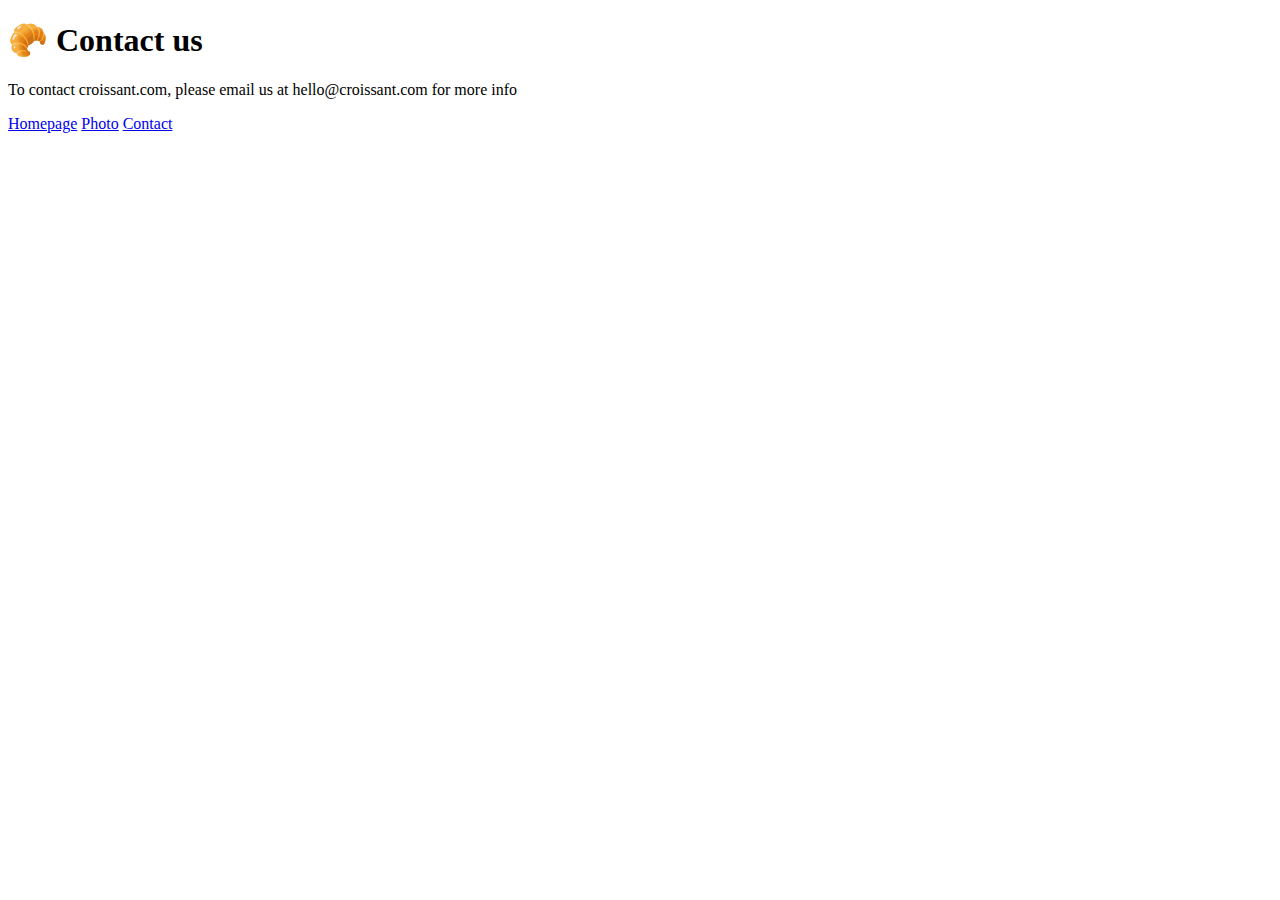
==== contact.html @ 89697389 "Created the initial file structure" ====
<!DOCTYPE html>
<html lang="en">

<head>
    <meta charset="UTF-8">
    <meta http-equiv="X-UA-Compatible" content="IE=edge">
    <meta name="viewport" content="width=device-width, initial-scale=1.0">
    <title>Contact</title>
</head>

<body>
    <h1>🥐 Contact us</h1>
    <p>To contact croissant.com, please email us at hello@croissant.com for more info</p>
    <a href="/index.html">Homepage</a>
    <a href="/photo.html">Photo</a>
    <a href="/contact.html">Contact</a>
</body>

</html>
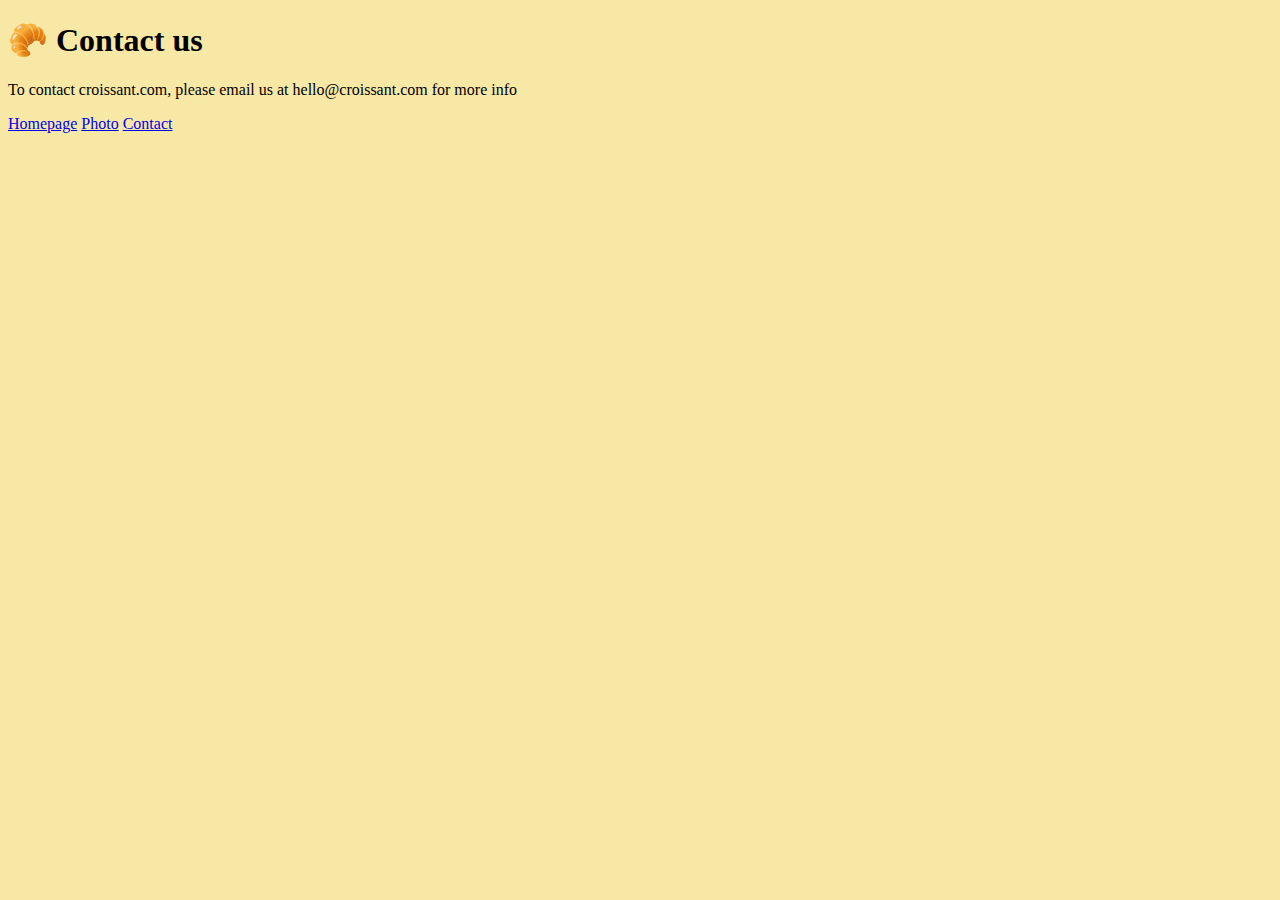
==== commit c00885b5: "Changed the background color" ====
--- a/contact.html
+++ b/contact.html
@@ -5,6 +5,7 @@
     <meta charset="UTF-8">
     <meta http-equiv="X-UA-Compatible" content="IE=edge">
     <meta name="viewport" content="width=device-width, initial-scale=1.0">
+    <link rel="stylesheet" href="/styles/style.css">
     <title>Contact</title>
 </head>
 
--- a/styles/style.css
+++ b/styles/style.css
@@ -0,0 +1,3 @@
+body {
+    background: #f8e8a6;
+}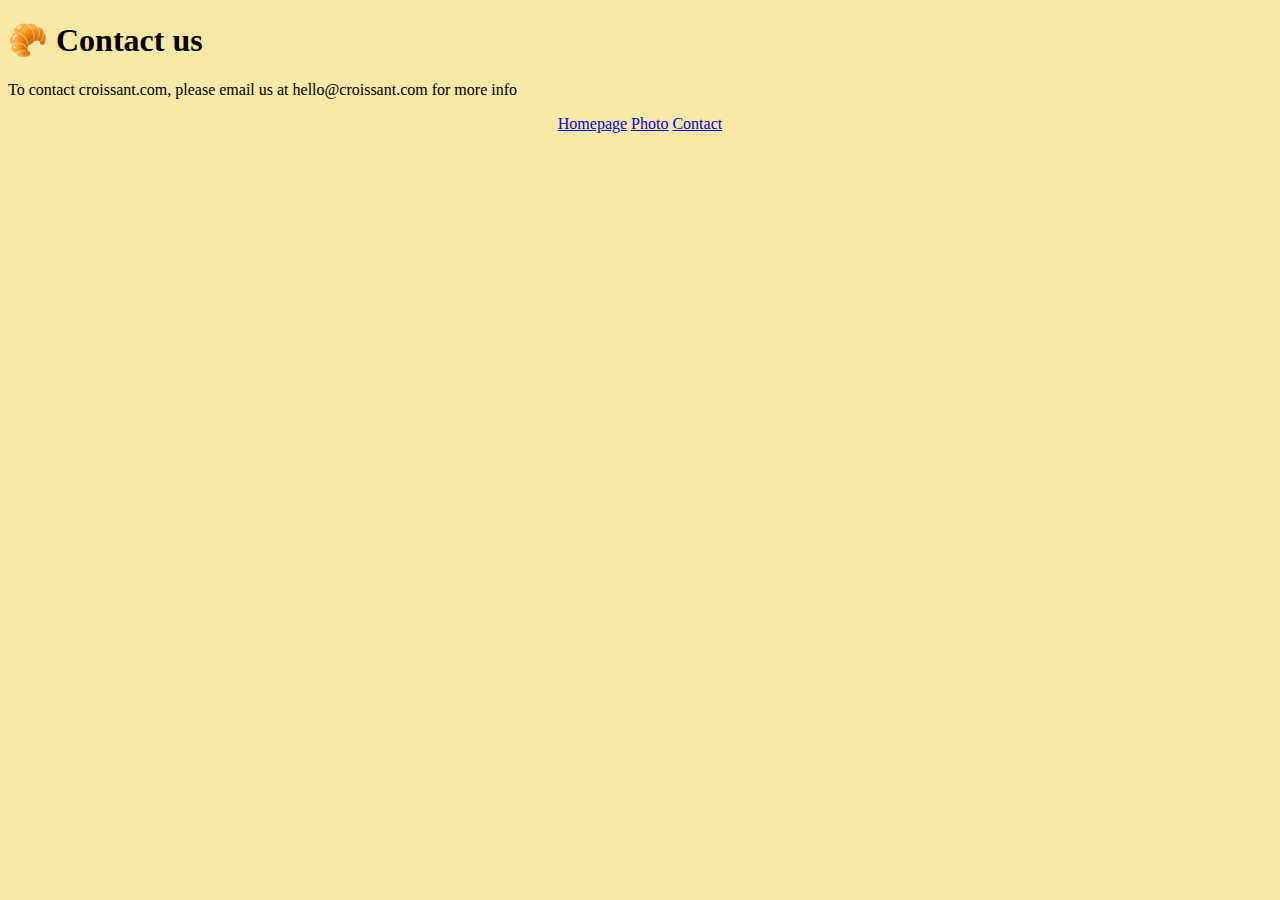
==== commit 68c7277b: "Added footer" ====
--- a/contact.html
+++ b/contact.html
@@ -12,9 +12,11 @@
 <body>
     <h1>🥐 Contact us</h1>
     <p>To contact croissant.com, please email us at hello@croissant.com for more info</p>
-    <a href="/index.html">Homepage</a>
-    <a href="/photo.html">Photo</a>
-    <a href="/contact.html">Contact</a>
+    <footer>
+        <a href="/index.html">Homepage</a>
+        <a href="/photo.html">Photo</a>
+        <a href="/">Contact</a>
+    </footer>
 </body>
 
 </html>--- a/styles/style.css
+++ b/styles/style.css
@@ -1,3 +1,10 @@
 body {
     background: #f8e8a6;
+    display: block;
+    margin: 8px;
+}
+
+footer {
+    text-align: center;
+    display: block;
 }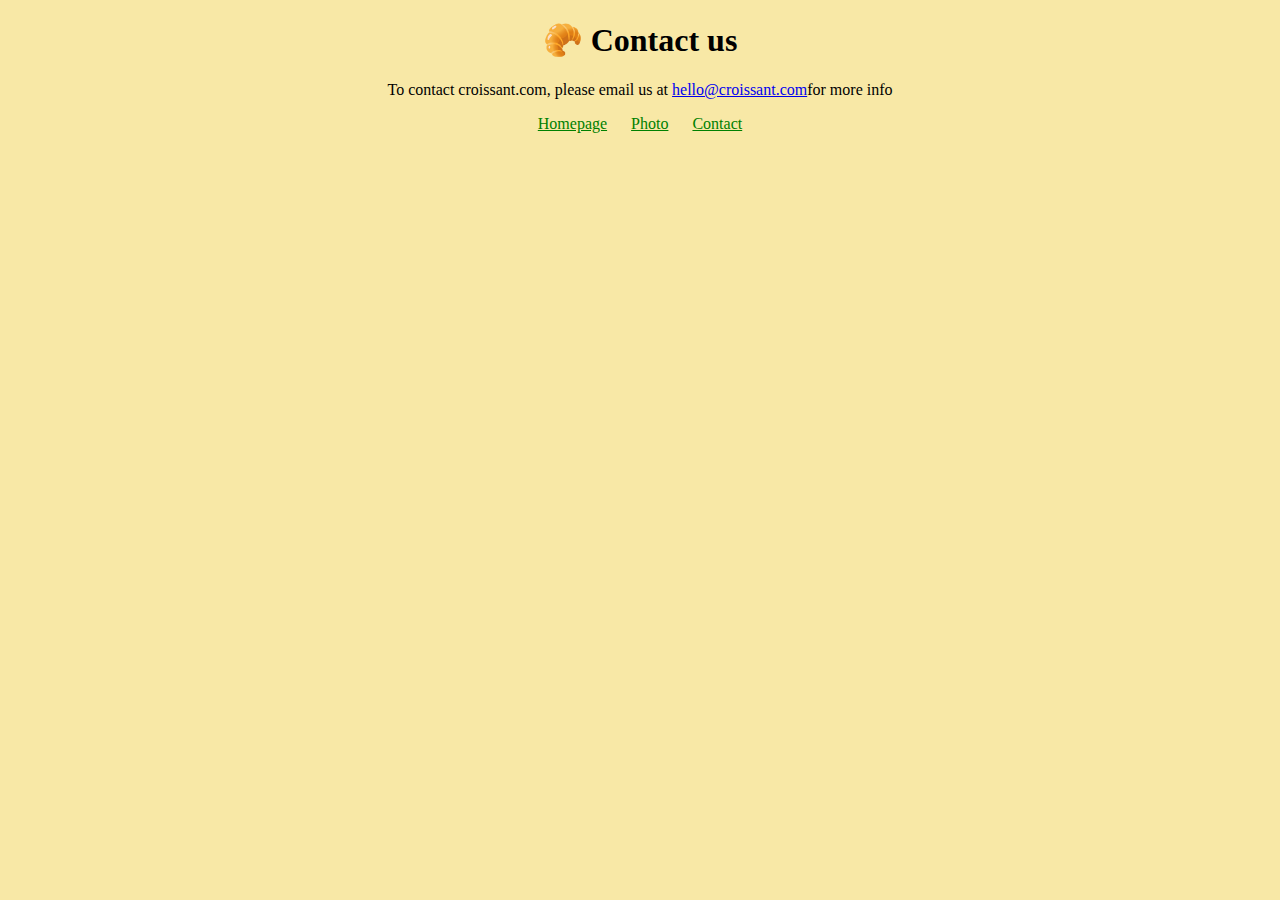
==== commit a50dd02c: "Changes in css" ====
--- a/contact.html
+++ b/contact.html
@@ -11,7 +11,8 @@
 
 <body>
     <h1>🥐 Contact us</h1>
-    <p>To contact croissant.com, please email us at hello@croissant.com for more info</p>
+    <p>To contact croissant.com, please email us at <a href="mailto:hello@croissant.com">hello@croissant.com</a>for more
+        info</p>
     <footer>
         <a href="/index.html">Homepage</a>
         <a href="/photo.html">Photo</a>
--- a/styles/style.css
+++ b/styles/style.css
@@ -7,4 +7,21 @@
 footer {
     text-align: center;
     display: block;
+}
+
+footer a {
+    margin: 0 10px;
+    color: green;
+}
+
+h1,
+p {
+    text-align: center;
+}
+
+.croissant-photo {
+    max-width: 100%;
+    border-radius: 10px;
+    display: block;
+    margin: 30px auto;
 }